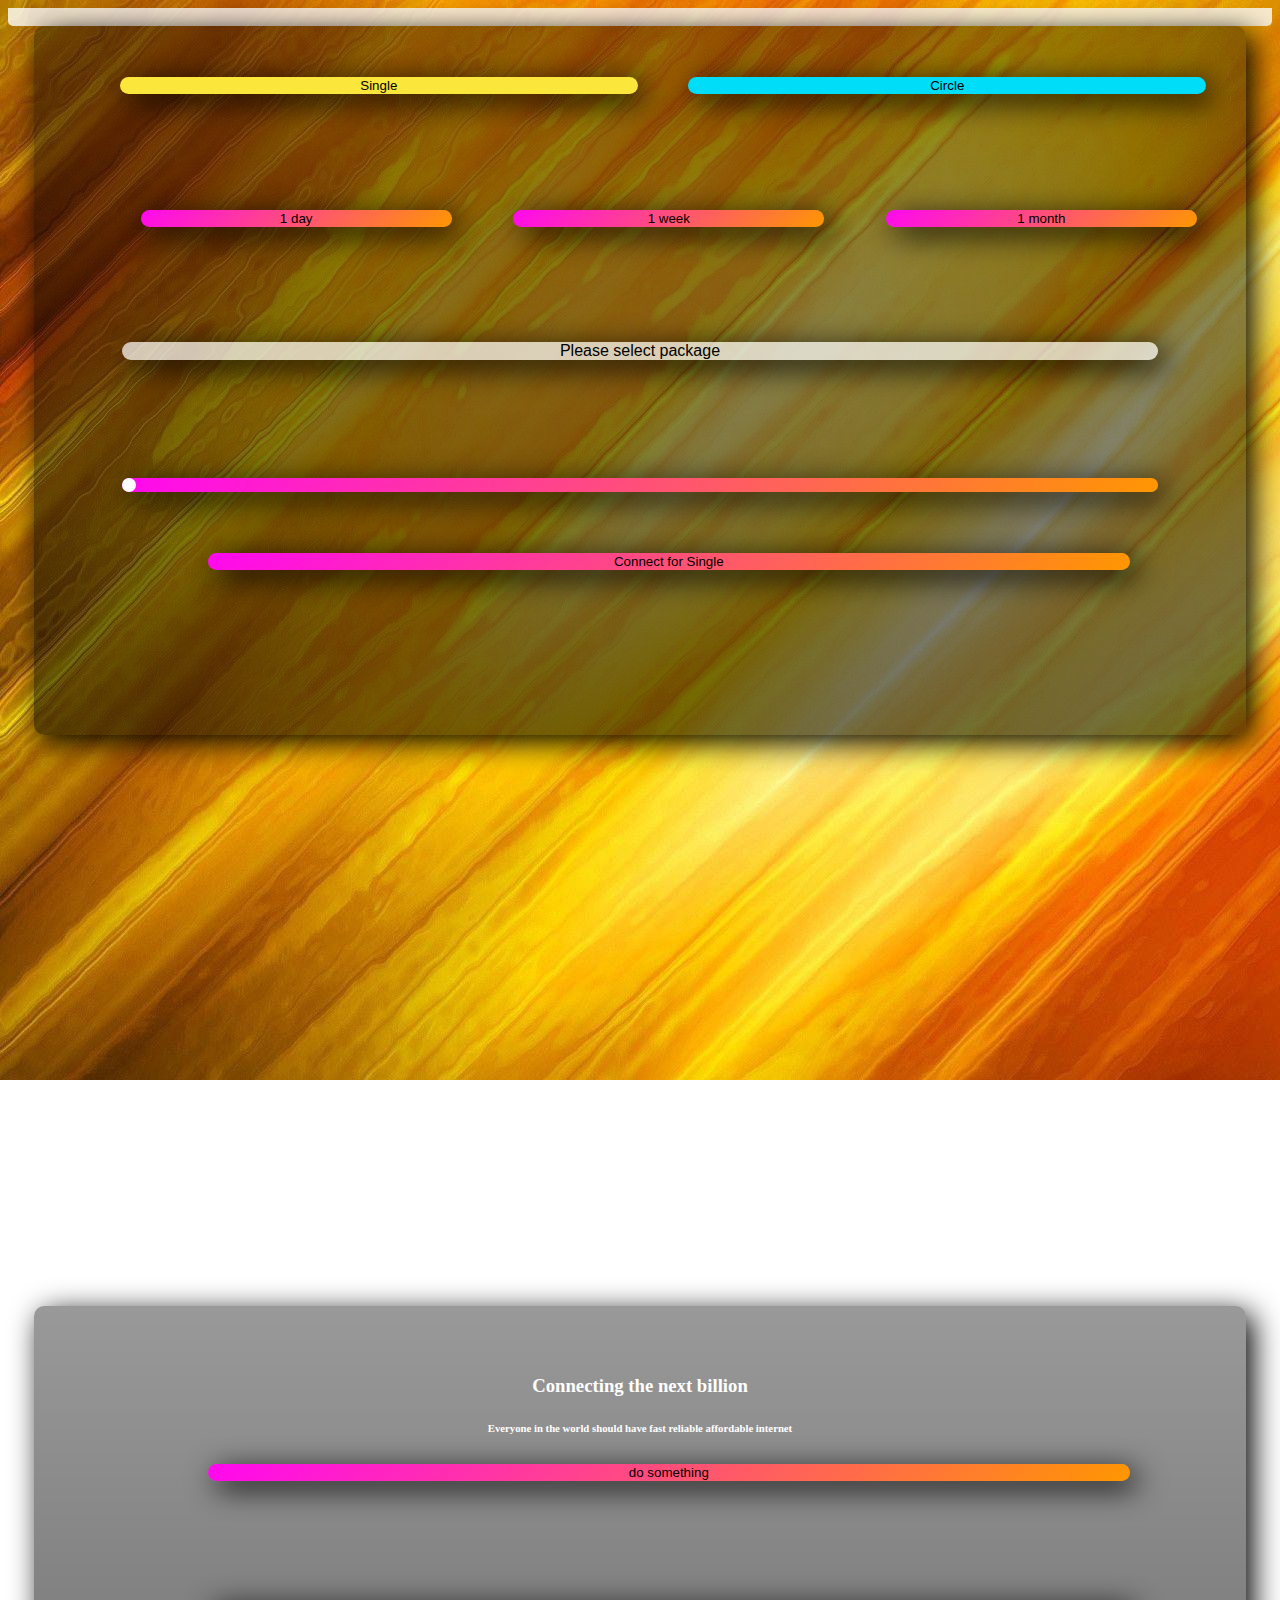
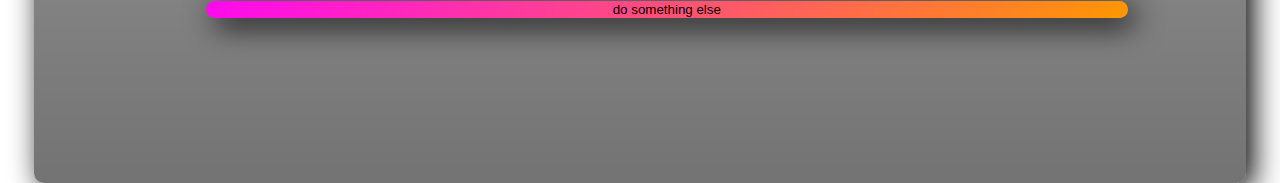
==== public/index.html @ 00a13fb7 "Initial Commit" ====
<!DOCTYPE html>
<html lang="en">
<head>
    <meta charset="UTF-8">
    <meta name="viewport" content="width=device-width, initial-scale=1.0">
    <title>Document</title>

    <link href="https://cdn.jsdelivr.net/npm/bootstrap@5.1.3/dist/css/bootstrap.min.css" rel="stylesheet"
        integrity="sha384-1BmE4kWBq78iYhFldvKuhfTAU6auU8tT94WrHftjDbrCEXSU1oBoqyl2QvZ6jIW3" crossorigin="anonymous">
    <link rel="stylesheet" type="text/css" href="css/styles.css"/>
</head>
<body>
    <header style = "background-color: rgba(255,255,255,0.8); border-bottom-left-radius: 5px; border-bottom-right-radius: 5px;"class="d-flex flex-wrap justify-content-center justify-content-md-between py-3 mb-4 border-bottom">
        <img src="https://uploads-ssl.webflow.com/646f31938f2a6eda2f88a9b9/64717a7b6194e83c487f111d_Isizwe.png" loading="lazy" sizes="(max-width: 479px) 33vw, 166.484375px" srcset="https://uploads-ssl.webflow.com/646f31938f2a6eda2f88a9b9/64717a7b6194e83c487f111d_Isizwe-p-500.png 500w, https://uploads-ssl.webflow.com/646f31938f2a6eda2f88a9b9/64717a7b6194e83c487f111d_Isizwe-p-800.png 800w, https://uploads-ssl.webflow.com/646f31938f2a6eda2f88a9b9/64717a7b6194e83c487f111d_Isizwe-p-1080.png 1080w, https://uploads-ssl.webflow.com/646f31938f2a6eda2f88a9b9/64717a7b6194e83c487f111d_Isizwe-p-1600.png 1600w, https://uploads-ssl.webflow.com/646f31938f2a6eda2f88a9b9/64717a7b6194e83c487f111d_Isizwe.png 1918w" alt="" class="logo" style = "margin-left: 2%;">
      </nav>
    </header>
    <div class = "page_cont">
        <div class="container">
            <div class="control-reg">
                <button class="button" id="single">Single</button>
                <button class="button" id="circle">Circle</button>
                <button class="button1" id="day">1 day</button>
                <button class="button1" id="week">1 week</button>
                <button class="button1" id="month">1 month</button>
                <div class="value" id="output_value">Please select package</div>
                <input class="slider" id="my_slider" type="range" min="0" max="1440" value="0">
                <button class="button2" id="connect">Connect for Single</button>
            </div>
        </div>
        <div class="container2">
            <h3 style="color: white;">Connecting the next billion</h3>
            <h6 style="color: white;">Everyone in the world should have fast reliable affordable internet</h6>
            <button class="button2" id="randButton">do something</button>
            <button class="button2" id="randButton">do something else</button>
            <img style = "width: 80%;" src="https://uploads-ssl.webflow.com/646f31938f2a6eda2f88a9b9/6474db52f522e723a632328b_iszwe-hero.webp" alt="">
        </div>
    </div>
    <script>
        var day = document.getElementById("day");
        var week = document.getElementById("week");
        var month = document.getElementById("month");
        day.onclick = function() {
            output.innerHTML = "1 day of Internet 384 VC"
            slider.value = 0;
        }
        week.onclick = function() {
            output.innerHTML = "1 week of Internet 2880 VC"
            slider.value = 0;
        }
        month.onclick = function() {
            output.innerHTML = "1 month of Internet 9600 VC"
            slider.value = 0;
        }

        var slider = document.getElementById("my_slider");
        var output = document.getElementById("output_value");
        output.value = slider.value;

        slider.oninput = function() {
            var hours = Math.floor(this.value / 60);          
            var minutes = this.value % 60;

            var output_string = "";

            if (hours != 0) {
                output_string += hours + " hours ";
            }
            if (minutes != 0) {
                if (hours != 0) {
                    output_string += " "
                    //output_string += " and "
                }
                output_string += minutes + " minutes";
            }
            if ((minutes == 0) & (hours == 0)) {
                output_string = "Please select package";
            } if (hours == 24) {
                output_string = "1 day of Internet 384 VC"
            } else if ((minutes != 0) & (hours != 0) & (hours != 24)) {
                output_string += " " + Math.round(this.value * 0.333) + " VC"
            }

            output.innerHTML = output_string;
        }

        var single = document.getElementById("single");
        var circle = document.getElementById("circle");

        single.onclick = function() {
            document.getElementById("connect").innerHTML = "Connect for Single";
            document.body.style = "background-image: url(../imgs/yellow-wallpaper-v3.jpg);"
        }

        circle.onclick = function() {
            document.getElementById("connect").innerHTML = "Connect for Circle";
            document.body.style = "background-image: url(../imgs/blue-wallpaper-v3.jpg);"
        }
    </script>
</body>
</html>
---- public/css/styles.css ----
body {
    background-image: url(../imgs/yellow-wallpaper-v3.jpg);
    /*background-image: url(../imgs/blue-wallpaper-v2.jpg);
    background-image: url(../imgs/blue-wallpaper-v3.jpg);
    background-image: url(../imgs/yellow-wallpaper-v1.jpg);
    background-image: url(../imgs/yellow-wallpaper-v2.jpg);
    background-image: url(../imgs/yellow-wallpaper-v3.jpg);*/
    background-size: auto;
    background-repeat: no-repeat;
    object-fit: cover;
}
.page_cont {
    width: 100%;
    height: 100%;
}
.container {
    position: absolute;
    left: 50%;
    transform: translate(-50%, 0%);
    background: linear-gradient(#00000066,rgba(0,0,0,0.55));
    width: 90%;
    padding: 50px 30px;
    border-radius: 10px;
    box-shadow: 7px 7px 30px #000;
    text-align: center;
    margin-bottom: 40px;
}

.container2 {
    position: absolute;
    left: 50%;
    transform: translate(-50%, 0%);
    background: linear-gradient(#00000066,rgba(0,0,0,0.55));
    width: 90%;
    padding: 50px 30px;
    border-radius: 10px;
    box-shadow: 7px 7px 30px #000;
    text-align: center;
    margin-top: 100%;
}

.button {
    font-family: Poppins,sans-serif;
    border: none;
    width: 45%;
    margin-left: 4%;
    margin-bottom: 10%;
    border-radius: 10px;
    box-shadow: 7px 7px 30px #000;
}

.button1 {
    font-family: Poppins,sans-serif;
    border: none;
    width: 27%;
    margin-left: 5%;
    margin-bottom: 10%;
    border-radius: 10px;
    box-shadow: 7px 7px 30px #000;
}

.button2 {
    font-family: Poppins,sans-serif;
    border: none;
    width: 80%;
    margin-left: 5%;
    margin-top: 5px;
    margin-bottom: 10%;
    border-radius: 10px;
    box-shadow: 7px 7px 30px #000;
    background:linear-gradient(135deg,#ff08f0,#ff9701);
}

.value {
    font-family: Poppins,sans-serif;
    border: none;
    width: 90%;
    margin-left: 5%;
    margin-bottom: 10%;
    border-radius: 10px;
    align-self: center;
    box-shadow: 7px 7px 30px #000;
    background-color: rgba(255,255,255,0.7);
}

.li {
    font-family:Poppins,sans-serif; 
    color: black; 
    display: inline;
}

#single {
    background-color: #FBE63C;
}

#circle {
    background-color: #00DDF9;
}

#day,#week,#month {
    background:linear-gradient(135deg,#ff08f0,#ff9701);
}

#connect {
    margin-top: 5%;
    background:linear-gradient(135deg,#ff08f0,#ff9701);
}

.slider {
    width: 90%;
    align-self: center;
    background:linear-gradient(135deg,#ff08f0,#ff9701);
    transition: 450ms ease-in;
    border-radius: 10px;
    box-shadow: 7px 7px 30px #000;
    -webkit-appearance: none;
}

.slider::-webkit-slider-thumb {
    cursor: pointer;
    appearance: none;
    height: 10px;
    width: 10px;
    background-color: #FBE63C;
    border-radius: 50%;
    border: 7px  solid rgb(255,255,255)
}
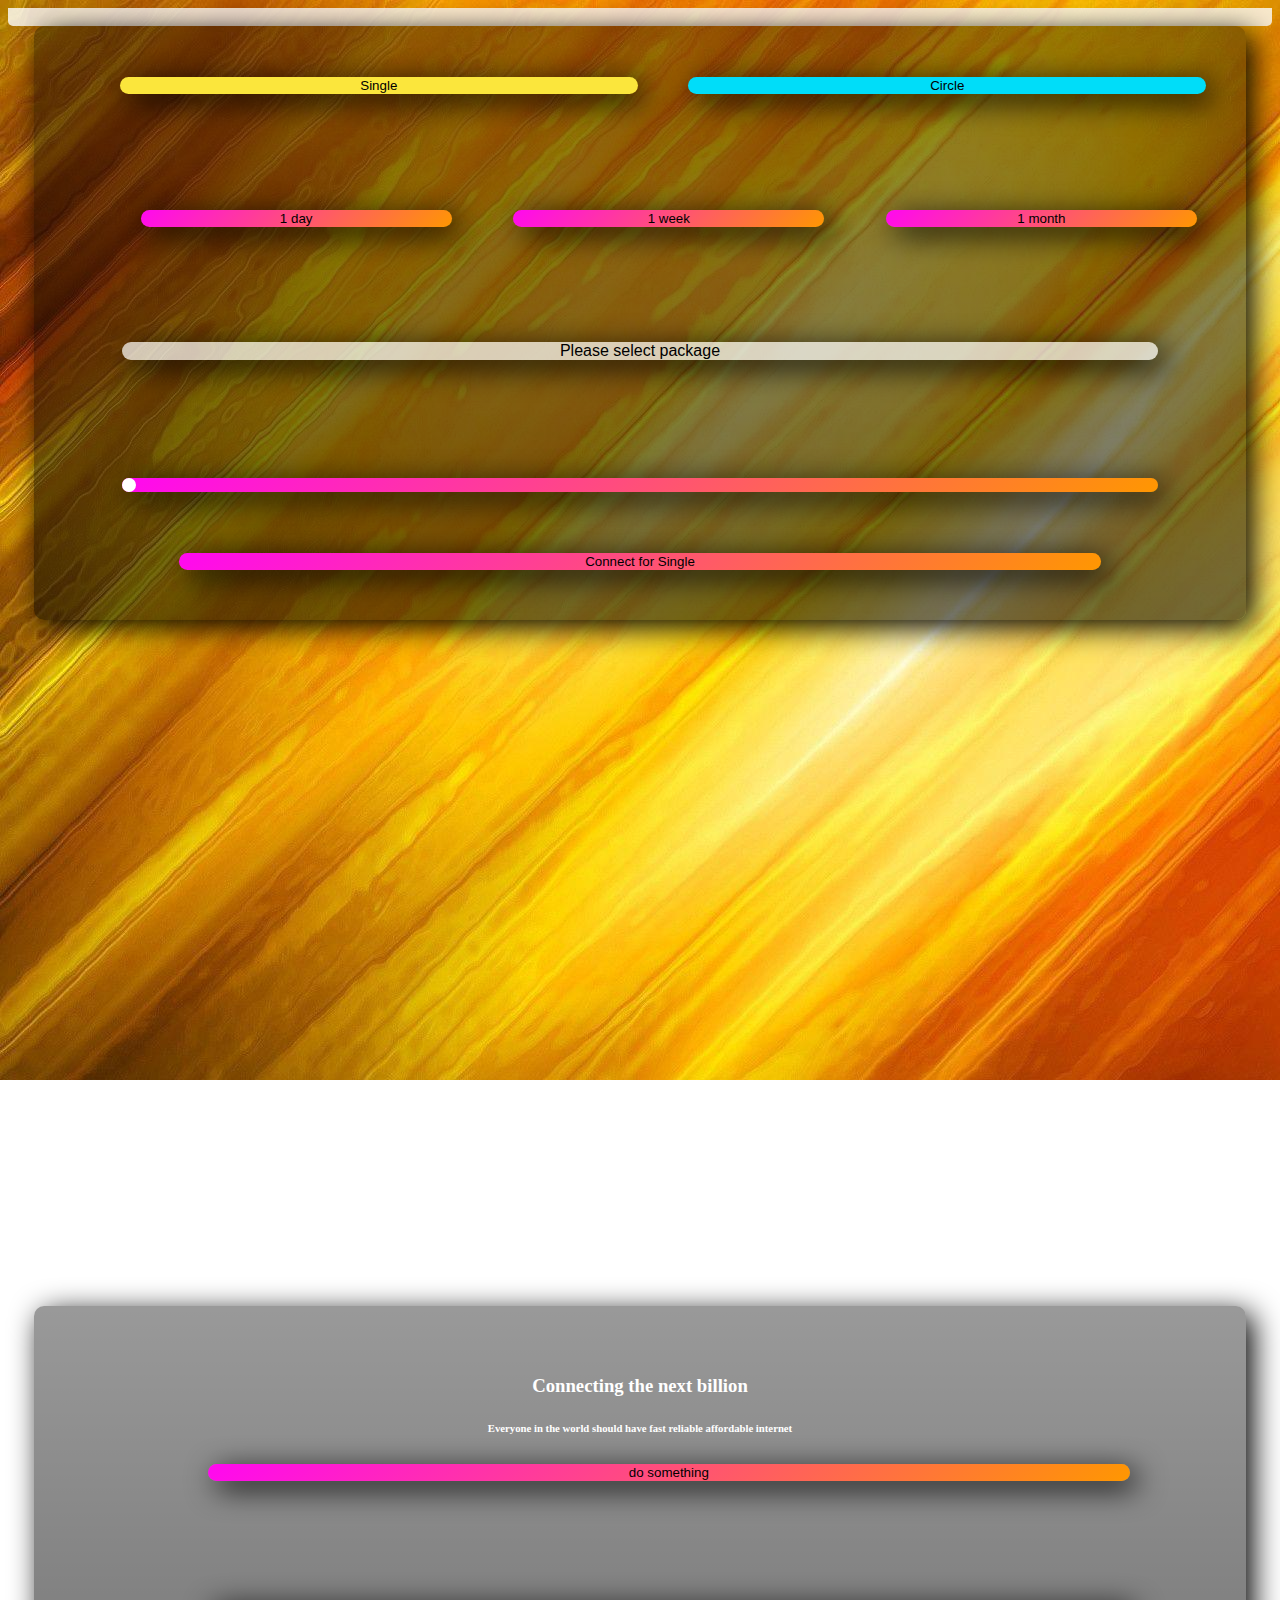
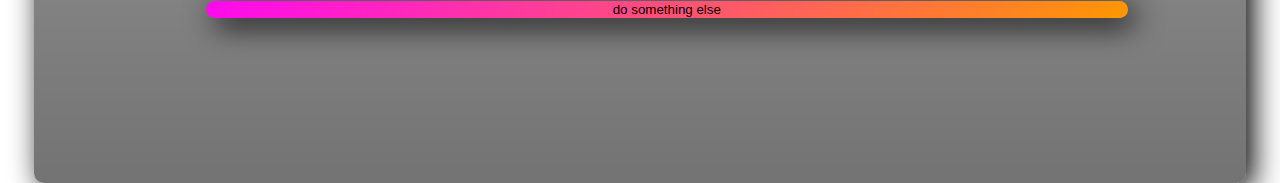
==== commit 1ae73cdb: "Added popup" ====
--- a/public/index.html
+++ b/public/index.html
@@ -24,9 +24,17 @@
                 <button class="button1" id="month">1 month</button>
                 <div class="value" id="output_value">Please select package</div>
                 <input class="slider" id="my_slider" type="range" min="0" max="1440" value="0">
-                <button class="button2" id="connect">Connect for Single</button>
+                <button class="connect" id="connect" onclick="openPopup()">Connect for Single</button>
             </div>
         </div>
+
+        <div class="popup" id="popup">
+            <img src="../public/imgs/Tick.png" alt="">
+            <h2>Thank You!</h2>
+            <p>Your purchase was sucessful.</p>
+            <button type="button" onclick="closePopup()">OK</button>
+        </div>
+
         <div class="container2">
             <h3 style="color: white;">Connecting the next billion</h3>
             <h6 style="color: white;">Everyone in the world should have fast reliable affordable internet</h6>
@@ -39,6 +47,16 @@
         var day = document.getElementById("day");
         var week = document.getElementById("week");
         var month = document.getElementById("month");
+
+        let popup = document.getElementById("popup");
+
+        function openPopup() {
+            popup.classList.add("open-popup");
+        }
+        function closePopup() {
+            popup.classList.remove("open-popup");
+        }
+
         day.onclick = function() {
             output.innerHTML = "1 day of Internet 384 VC"
             slider.value = 0;
@@ -88,12 +106,12 @@
 
         single.onclick = function() {
             document.getElementById("connect").innerHTML = "Connect for Single";
-            document.body.style = "background-image: url(../imgs/yellow-wallpaper-v3.jpg);"
+            document.body.style = "background-image: url(../public/imgs/yellow-wallpaper-v3.jpg);"
         }
 
         circle.onclick = function() {
             document.getElementById("connect").innerHTML = "Connect for Circle";
-            document.body.style = "background-image: url(../imgs/blue-wallpaper-v3.jpg);"
+            document.body.style = "background-image: url(../public/imgs/blue-wallpaper-v3.jpg);"
         }
     </script>
 </body>
--- a/public/css/styles.css
+++ b/public/css/styles.css
@@ -71,6 +71,17 @@
     background:linear-gradient(135deg,#ff08f0,#ff9701);
 }
 
+.connect {
+    font-family: Poppins,sans-serif;
+    border: none;
+    width: 80%;
+    margin-top: 5px;
+    border-radius: 10px;
+    box-shadow: 7px 7px 30px #000;
+    background:linear-gradient(135deg,#ff08f0,#ff9701);
+}
+
+
 .value {
     font-family: Poppins,sans-serif;
     border: none;
@@ -124,4 +135,132 @@
     background-color: #FBE63C;
     border-radius: 50%;
     border: 7px  solid rgb(255,255,255)
+}
+/*###########################*/
+
+.gauge {
+    width: 100%;
+    max-width: 500px;
+
+    /*font-family: ;*/
+    font-size: 15px;
+    margin-left: 50%;
+    transform: translate(-50%);
+    margin-bottom: 10px;
+}
+
+.gauge__body {
+    width: 100%;
+    height: 0;
+    padding-bottom: 50%;
+    background: #00DDF9;
+    position: relative;
+    border-top-left-radius: 100% 200%;
+    border-top-right-radius: 100% 200%;
+    transform-origin: center;
+    overflow: hidden;
+}
+
+.gauge__fill {
+    position: absolute;
+    top: 100%;
+    left: 0;
+    width: inherit;
+    height: 100%;
+    background: #ee1717;
+    transform-origin: center top;
+    transform: rotate(0.25turn);
+    transition: transform 0.2s ease-out;
+}
+
+.gauge__cover {
+    width: 75%;
+    height: 150%;
+    background: #ffffff;
+    position: absolute;
+    border-radius: 50%;
+    top: 25%;
+    left: 50%;
+    transform: translate(-50%);
+
+    display: flex;
+    align-items: center;
+    justify-content: center;
+    padding-bottom: 25%;
+    box-sizing: border-box;
+}
+
+.alternate__slider {
+    z-index: 0.9;
+    position: relative;
+    top: 100%;
+    margin-top: 100px;
+    left: 0;
+    width: inherit;
+    height: 100%;
+    width: 100%;
+    background: #ee1717;
+    transform-origin: center top;
+    opacity: 0;
+}
+
+.container3 {
+    position: absolute;
+    left: 50%;
+    transform: translate(-50%, 0%);
+    background: linear-gradient(#00000066,rgba(0,0,0,0.55));
+    width: 90%;
+    padding: 50px 30px;
+    border-radius: 10px;
+    box-shadow: 7px 7px 30px #000;
+    text-align: center;
+    margin-top: 110%;
+}
+/*###########################*/
+
+.popup {
+    z-index: 1;
+    width: 300px;
+    background: white;
+    position: absolute;
+    top: 0;
+    left: 50%;
+    transform: translate(-50%, -50%) scale(0.1);
+    text-align: center;
+    padding: 0 30px 30px;
+    color: #333;
+    border-radius: 6px;
+    visibility: hidden;
+    transition: transform 0.4s, top 0.4s;
+}
+
+.open-popup {
+    visibility: visible;
+    top: 50%;
+    transform: translate(-50%,-50%) scale(1);
+}
+
+.popup img {
+    width: 100px;
+    margin-top: -50px;
+    border-radius: 50%;
+    box-shadow: 0 5px 5px rgba(0,0,0,0.2);
+}
+
+.popup h2{
+    font-size: 32px;
+    font-weight: 500;
+    margin: 30px 0 10px;
+}
+.popup button{
+    width: 100%;
+    margin-top: 50px;
+    padding: 10px 0;
+    background-color: #6fd649;
+    color: #fff;
+    border: 0;
+    outline: none;
+    font-size: 10px;
+    border-radius: 4px;
+    box-shadow: 0 5px 5px rgba(0,0,0,0.2)   ;
 }